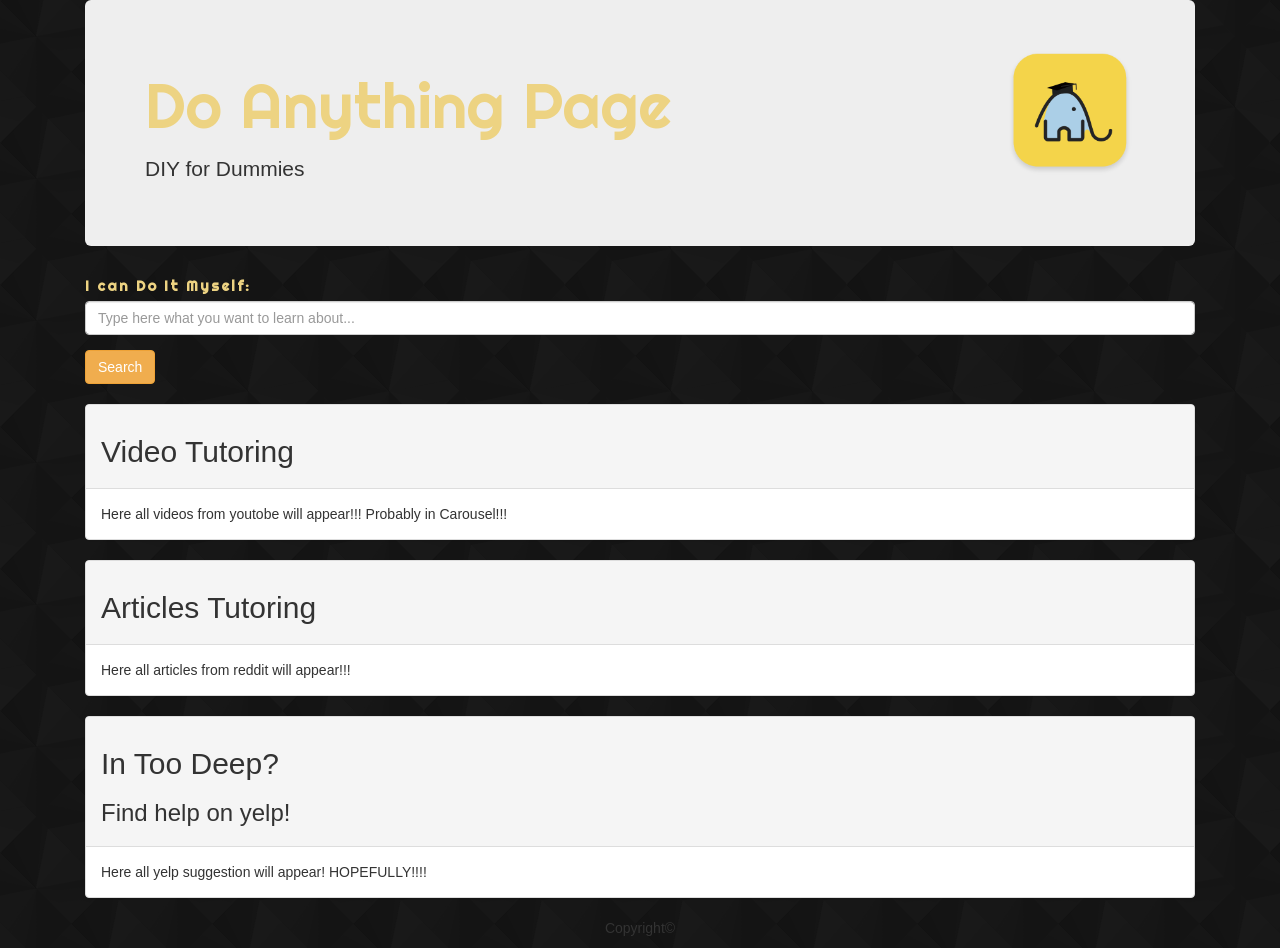
==== index.html @ 7c6731a4 "updates" ====
<!DOCTYPE html>
<html lang="en">

<head>
  <meta charset="UTF-8">
  <title>Do Anything Page</title>
  <script type="text/javascript" src="https://cdnjs.cloudflare.com/ajax/libs/jquery/3.2.1/jquery.min.js"></script>
  <script type="text/javascript" src="app.js"></script>
  <link rel="icon" type="image/png" href="images/favicon.png">
  <link href="https://fonts.googleapis.com/css?family=Righteous" rel="stylesheet">
  <link rel="stylesheet" href="https://stackpath.bootstrapcdn.com/bootstrap/4.3.1/css/bootstrap.min.css"
    integrity="sha384-ggOyR0iXCbMQv3Xipma34MD+dH/1fQ784/j6cY/iJTQUOhcWr7x9JvoRxT2MZw1T" crossorigin="anonymous">
  <link rel="stylesheet" href="https://maxcdn.bootstrapcdn.com/bootstrap/3.4.0/css/bootstrap.min.css">
  <link rel="stylesheet" type="text/css" href="style.css">
  <meta name="viewport" content="width=device-width, initial-scale=1, shrink-to-fit=no">
</head>

<body>

  <div class="container">

    <!-- Jumbotron (title and subtitle) -->
    <div class="row">
      <div class="col-lg-12">
        <div class="jumbotron jumbotron-fluid">
          <img id="img" src="images/my-favicon.png">
          <h1 class="display-4" id="title">Do Anything Page</h1>
          <p class="lead">DIY for Dummies</p>

        </div>
      </div>
    </div>
    <!-- Search bar -->
    <div class="row">
      <div class="col-lg-12">
        <form>
        <div class="form-group" id="searching-term">
          <label for="search">I can Do It Myself:</label>
          <input type="text" class="form-control" id="search" placeholder="Type here what you want to learn about...">
        </div>
        <button type="submit" class="btn btn-warning" id="searchBtn">Search</button>
      </form>
      </div>
    </div>
    <br>
    <!-- Div for videos from youtube -->
    <div class="row">
      <div class="col-lg-12">
        <div class="panel panel-default">
          <div class="panel-heading">
            <h2>Video Tutoring</h2>
          </div>
          <div class="panel-body">Here all videos from youtobe will appear!!! Probably in Carousel!!!</div>
        </div>
      </div>
    </div>
    <!-- Div for articles from reddit -->
    <div class="row">
      <div class="col-lg-12">
        <div class="panel panel-default">
          <div class="panel-heading">
            <h2>Articles Tutoring</h2>
          </div>
          <div class="panel-body" id="reddit-holder">Here all articles from reddit will appear!!! </div>
        </div>
      </div>
    </div>

    <!-- Div for articles from reddit -->
    <div class="row">
      <div class="col-lg-12">
        <div class="panel panel-default">
          <div class="panel-heading">
            <h2>In Too Deep?</h2>
            <h3>Find help on yelp!</h3>
          </div>
          <div class="panel-body">Here all yelp suggestion will appear! HOPEFULLY!!!!</div>
        </div>
      </div>
    </div>
    <footer>
      <p id="copyright">Copyright©</p>
    </footer>



</body>

</html>
---- style.css ----
body {
    background-image: url(images/diagmonds.png);
}
label {
    color: rgb(237,211,130);
    font-family: 'Righteous', cursive;
    letter-spacing: 2px;
}
#title {
    color: rgb(237,211,130);
    font-family: 'Righteous', cursive;
}
#copyright {
    color: hsl(210,25,98);
    text-align: center;
}
#img {
    width: 13rem;
    float: right;
}
/* 
h1 {
    font-weight: bold;
    color: white;
}

h4 {
    color: white;
} */
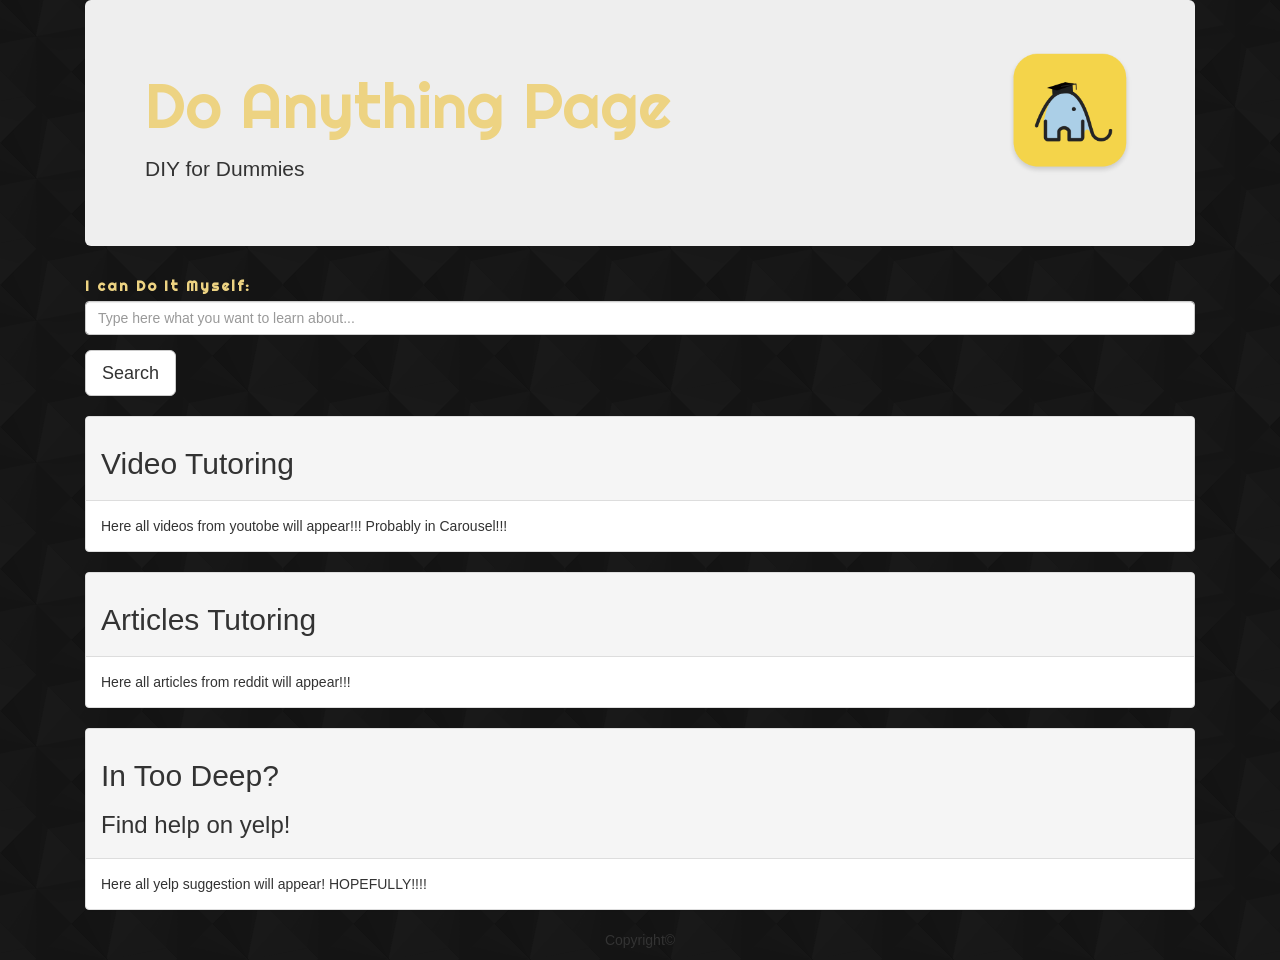
==== commit 3dc1ac4a: "update" ====
--- a/index.html
+++ b/index.html
@@ -12,6 +12,9 @@
     integrity="sha384-ggOyR0iXCbMQv3Xipma34MD+dH/1fQ784/j6cY/iJTQUOhcWr7x9JvoRxT2MZw1T" crossorigin="anonymous">
   <link rel="stylesheet" href="https://maxcdn.bootstrapcdn.com/bootstrap/3.4.0/css/bootstrap.min.css">
   <link rel="stylesheet" type="text/css" href="style.css">
+  <link rel="stylesheet" href="https://maxcdn.bootstrapcdn.com/bootstrap/3.4.0/css/bootstrap.min.css">
+  <script src="https://ajax.googleapis.com/ajax/libs/jquery/3.3.1/jquery.min.js"></script>
+  <script src="https://maxcdn.bootstrapcdn.com/bootstrap/3.4.0/js/bootstrap.min.js"></script>
   <meta name="viewport" content="width=device-width, initial-scale=1, shrink-to-fit=no">
 </head>
 
@@ -38,8 +41,36 @@
           <label for="search">I can Do It Myself:</label>
           <input type="text" class="form-control" id="search" placeholder="Type here what you want to learn about...">
         </div>
-        <button type="submit" class="btn btn-warning" id="searchBtn">Search</button>
+        <button type="submit" class="btn btn-default btn-lg" id="searchBtn">Search</button>
       </form>
+      <!-- Modal -->
+  <div class="modal fade" id="myModal" role="dialog">
+      <div class="modal-dialog">
+  
+        <!-- Modal content-->
+        <div class="modal-content">
+          <div class="modal-header">
+            <h4> Want to share this tutorial by email? Leave your contact here:</h4>
+          </div>
+          <div class="modal-body">
+            <form role="form">
+                <div class="form-group">
+                    <label for="name"><span class="glyphicon glyphicon-user"></span> Name</label>
+                    <input type="text" class="form-control" id="name" placeholder="Enter your name">
+                  </div>
+              <div class="form-group">
+                <label for="email"><span class="glyphicon glyphicon-user"></span> Email</label>
+                <input type="text" class="form-control" id="email" placeholder="Enter your email">
+              </div>
+              <button type="submit" class="btn btn-default btn-success btn-block"><span class="glyphicon glyphicon-off"></span> Yeh! I want to have it on my email!!!</button>
+            </form>
+          </div>
+          <div class="modal-footer">
+            <button type="submit" class="btn btn-default btn-default pull-left" data-dismiss="modal"><span class="glyphicon glyphicon-remove"></span> Cancel</button>
+          </div>
+        </div>
+      </div>
+    </div> 
       </div>
     </div>
     <br>
--- a/style.css
+++ b/style.css
@@ -18,13 +18,4 @@
     width: 13rem;
     float: right;
 }
-/* 
-h1 {
-    font-weight: bold;
-    color: white;
-}
 
-h4 {
-    color: white;
-} */
-
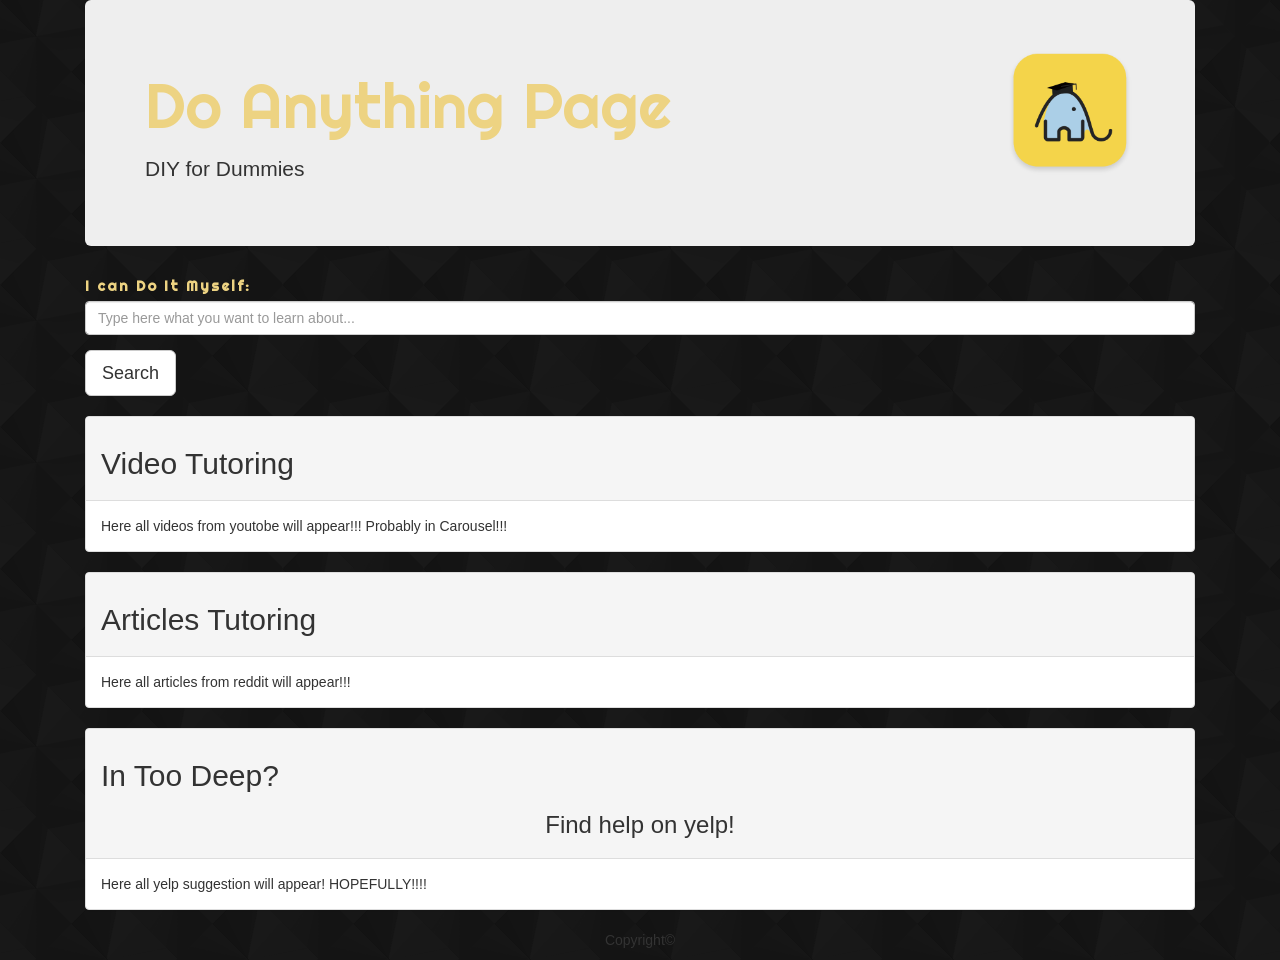
==== commit 254b2b63: "almost final version" ====
--- a/index.html
+++ b/index.html
@@ -81,7 +81,7 @@
           <div class="panel-heading">
             <h2>Video Tutoring</h2>
           </div>
-          <div class="panel-body">Here all videos from youtobe will appear!!! Probably in Carousel!!!</div>
+          <div class="panel-body" id="wellSection"> Here all videos from youtobe will appear!!! Probably in Carousel!!!</div>
         </div>
       </div>
     </div>
--- a/style.css
+++ b/style.css
@@ -18,4 +18,16 @@
     width: 13rem;
     float: right;
 }
+h3 {
+    text-align: center;
+    margin: 0 auto;
+    display:block;
+    font-weight: bold;
+ }
+ iframe {
+   width:500px;
+   height:250px;
+   display:block;
+   margin: 0 auto;
+ }
 
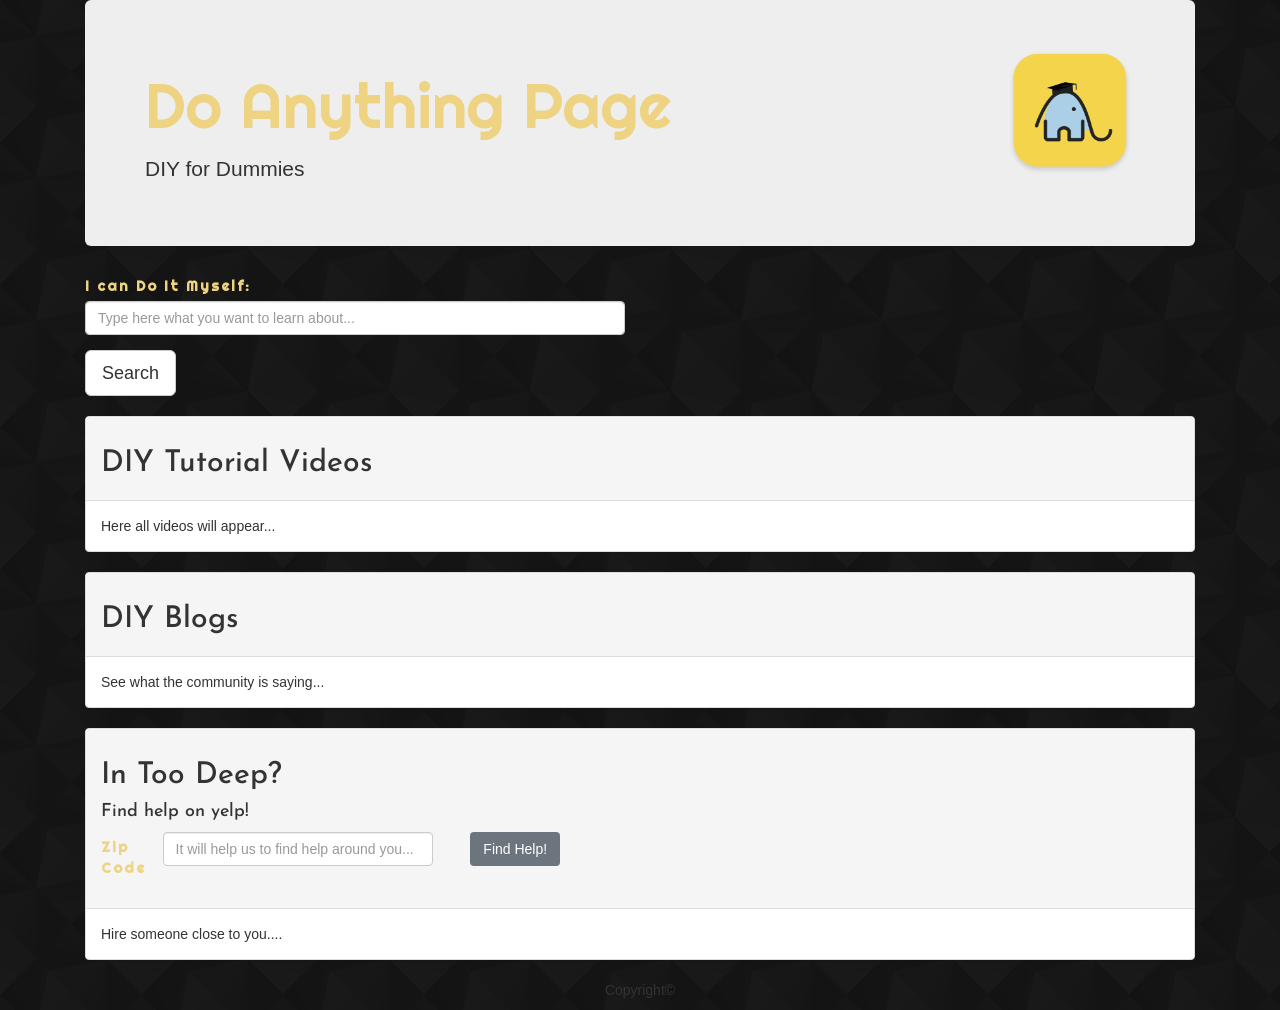
==== commit 255e2054: "changes with local storage" ====
--- a/index.html
+++ b/index.html
@@ -16,6 +16,7 @@
   <script src="https://ajax.googleapis.com/ajax/libs/jquery/3.3.1/jquery.min.js"></script>
   <script src="https://maxcdn.bootstrapcdn.com/bootstrap/3.4.0/js/bootstrap.min.js"></script>
   <meta name="viewport" content="width=device-width, initial-scale=1, shrink-to-fit=no">
+  <link href="https://fonts.googleapis.com/css?family=Germania+One|Josefin+Sans" rel="stylesheet">
 </head>
 
 <body>
@@ -35,42 +36,47 @@
     </div>
     <!-- Search bar -->
     <div class="row">
-      <div class="col-lg-12">
+      <div class="col-lg-6">
         <form>
-        <div class="form-group" id="searching-term">
-          <label for="search">I can Do It Myself:</label>
-          <input type="text" class="form-control" id="search" placeholder="Type here what you want to learn about...">
-        </div>
-        <button type="submit" class="btn btn-default btn-lg" id="searchBtn">Search</button>
-      </form>
-      <!-- Modal -->
-  <div class="modal fade" id="myModal" role="dialog">
-      <div class="modal-dialog">
-  
-        <!-- Modal content-->
-        <div class="modal-content">
-          <div class="modal-header">
-            <h4> Want to share this tutorial by email? Leave your contact here:</h4>
+          <div class="form-group" id="searching-term">
+            <label for="search">I can Do It Myself:</label>
+            <input type="text" class="form-control" id="search" placeholder="Type here what you want to learn about...">
           </div>
-          <div class="modal-body">
-            <form role="form">
-                <div class="form-group">
+          <button type="submit" class="btn btn-default btn-lg" id="searchBtn">Search</button>
+        </form>
+        <!-- Modal -->
+        <div class="modal fade" id="myModal" role="dialog">
+          <div class="modal-dialog">
+
+            <!-- Modal content-->
+            <div class="modal-content">
+              <div class="modal-header">
+                <h4> Want to share this tutorial by email? Leave your contact here:</h4>
+              </div>
+              <div class="modal-body">
+                <form role="form">
+                  <div class="form-group">
                     <label for="name"><span class="glyphicon glyphicon-user"></span> Name</label>
                     <input type="text" class="form-control" id="name" placeholder="Enter your name">
                   </div>
-              <div class="form-group">
-                <label for="email"><span class="glyphicon glyphicon-user"></span> Email</label>
-                <input type="text" class="form-control" id="email" placeholder="Enter your email">
+                  <div class="form-group">
+                    <label for="email"><span class="glyphicon glyphicon-user"></span> Email</label>
+                    <input type="text" class="form-control" id="email" placeholder="Enter your email">
+                  </div>
+                  <button type="submit" class="btn btn-default btn-success btn-block"><span
+                      class="glyphicon glyphicon-off"></span> Yeh! I want to have it on my email!!!</button>
+                </form>
               </div>
-              <button type="submit" class="btn btn-default btn-success btn-block"><span class="glyphicon glyphicon-off"></span> Yeh! I want to have it on my email!!!</button>
-            </form>
-          </div>
-          <div class="modal-footer">
-            <button type="submit" class="btn btn-default btn-default pull-left" data-dismiss="modal"><span class="glyphicon glyphicon-remove"></span> Cancel</button>
+              <div class="modal-footer">
+                <button type="submit" class="btn btn-default btn-default pull-left" data-dismiss="modal"><span
+                    class="glyphicon glyphicon-remove"></span> Cancel</button>
+              </div>
+            </div>
           </div>
         </div>
       </div>
-    </div> 
+      <div class="col-lg-6">
+<div id="search-history"> </div>
       </div>
     </div>
     <br>
@@ -79,9 +85,9 @@
       <div class="col-lg-12">
         <div class="panel panel-default">
           <div class="panel-heading">
-            <h2>Video Tutoring</h2>
+            <h2 class="title-1">DIY Tutorial Videos</h2>
           </div>
-          <div class="panel-body" id="wellSection"> Here all videos from youtobe will appear!!! Probably in Carousel!!!</div>
+          <div class="panel-body" id="wellSection"> Here all videos will appear...</div>
         </div>
       </div>
     </div>
@@ -90,28 +96,45 @@
       <div class="col-lg-12">
         <div class="panel panel-default">
           <div class="panel-heading">
-            <h2>Articles Tutoring</h2>
+            <h2 class="title-1">DIY Blogs</h2>
           </div>
-          <div class="panel-body" id="reddit-holder">Here all articles from reddit will appear!!! </div>
+          <div class="panel-body" id="reddit-holder"> See what the community is saying... </div>
         </div>
       </div>
     </div>
 
-    <!-- Div for articles from reddit -->
+    <!-- Div for  yelp -->
     <div class="row">
       <div class="col-lg-12">
         <div class="panel panel-default">
           <div class="panel-heading">
-            <h2>In Too Deep?</h2>
-            <h3>Find help on yelp!</h3>
+            <h2 class="title-1">In Too Deep? </h2>
+            <h4 class="title-1">Find help on yelp!</h4>
+            <div class="row">
+              <div class="col-lg-4">
+              <form>
+                <div class="form-group row">
+                  <label for="zipCodeInput" class="col-sm-2 col-form-label">Zip Code</label>
+                  <div class="col-sm-10">
+                    <input type="text" class="form-control" id="zipCodeInput"
+                      placeholder="It will help us to find help around you...">
+                  </div>
+                </div>
+              </div>
+              <div class="col-lg-7">
+                  <button type="button" class="btn btn-secondary" id="zipBtn">Find Help!</button>
+              </div>
+              </form>
+            </div>
           </div>
-          <div class="panel-body">Here all yelp suggestion will appear! HOPEFULLY!!!!</div>
+          <div class="panel-body" id="yelp-holder">Hire someone close to you....</div>
         </div>
       </div>
     </div>
-    <footer>
-      <p id="copyright">Copyright©</p>
-    </footer>
+  </div>
+  <footer>
+    <p id="copyright">Copyright©</p>
+  </footer>
 
 
 
--- a/style.css
+++ b/style.css
@@ -31,3 +31,18 @@
    margin: 0 auto;
  }
 
+ .title-1{
+    font-family: 'Germania One', cursive;
+    font-family: 'Josefin Sans', sans-serif;
+ }
+  #zipCodeInput {
+     width: 27rem;
+  }
+
+  .delete-button {
+    color: green;
+    background: black;
+    margin: 0.6rem;
+  }
+ 
+
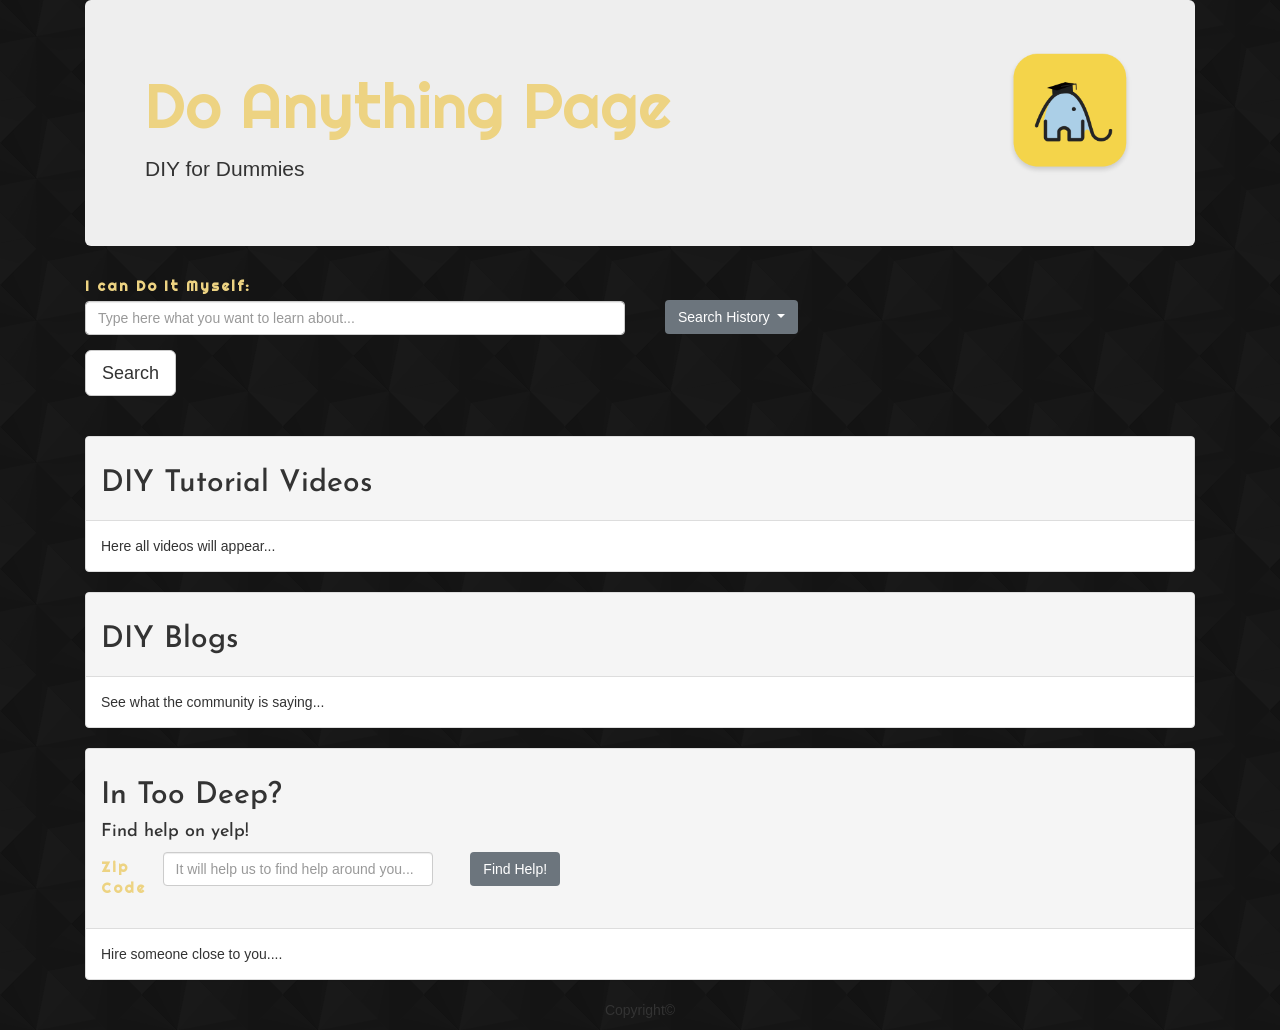
==== commit f9517f57: "updated video sizing + search history dropdown" ====
--- a/index.html
+++ b/index.html
@@ -44,6 +44,8 @@
           </div>
           <button type="submit" class="btn btn-default btn-lg" id="searchBtn">Search</button>
         </form>
+        <br>
+
         <!-- Modal -->
         <div class="modal fade" id="myModal" role="dialog">
           <div class="modal-dialog">
@@ -75,8 +77,21 @@
           </div>
         </div>
       </div>
+      <!-- Search History Dropdown-->
+      <br>
       <div class="col-lg-6">
-<div id="search-history"> </div>
+        <div id="search-history">
+          <div class="dropdown">
+            <button class="btn btn-secondary dropdown-toggle" type="button" id="dropdownMenuButton"
+              data-toggle="dropdown" aria-haspopup="true" aria-expanded="false">
+              Search History
+            </button>
+            <div class="dropdown-menu" aria-labelledby="dropdownMenuButton">
+              <span class="dropdown-item"></span>
+
+            </div>
+          </div>
+        </div>
       </div>
     </div>
     <br>
@@ -112,17 +127,17 @@
             <h4 class="title-1">Find help on yelp!</h4>
             <div class="row">
               <div class="col-lg-4">
-              <form>
-                <div class="form-group row">
-                  <label for="zipCodeInput" class="col-sm-2 col-form-label">Zip Code</label>
-                  <div class="col-sm-10">
-                    <input type="text" class="form-control" id="zipCodeInput"
-                      placeholder="It will help us to find help around you...">
+                <form>
+                  <div class="form-group row">
+                    <label for="zipCodeInput" class="col-sm-2 col-form-label">Zip Code</label>
+                    <div class="col-sm-10">
+                      <input type="text" class="form-control" id="zipCodeInput"
+                        placeholder="It will help us to find help around you...">
+                    </div>
                   </div>
-                </div>
               </div>
               <div class="col-lg-7">
-                  <button type="button" class="btn btn-secondary" id="zipBtn">Find Help!</button>
+                <button type="button" class="btn btn-secondary" id="zipBtn">Find Help!</button>
               </div>
               </form>
             </div>
--- a/style.css
+++ b/style.css
@@ -25,7 +25,7 @@
     font-weight: bold;
  }
  iframe {
-   width:500px;
+   width: 60%;
    height:250px;
    display:block;
    margin: 0 auto;
@@ -46,3 +46,7 @@
   }
  
 
+#dropdownMenuButton {
+    margin-left: 10px;
+    margin-top: 24px;
+}
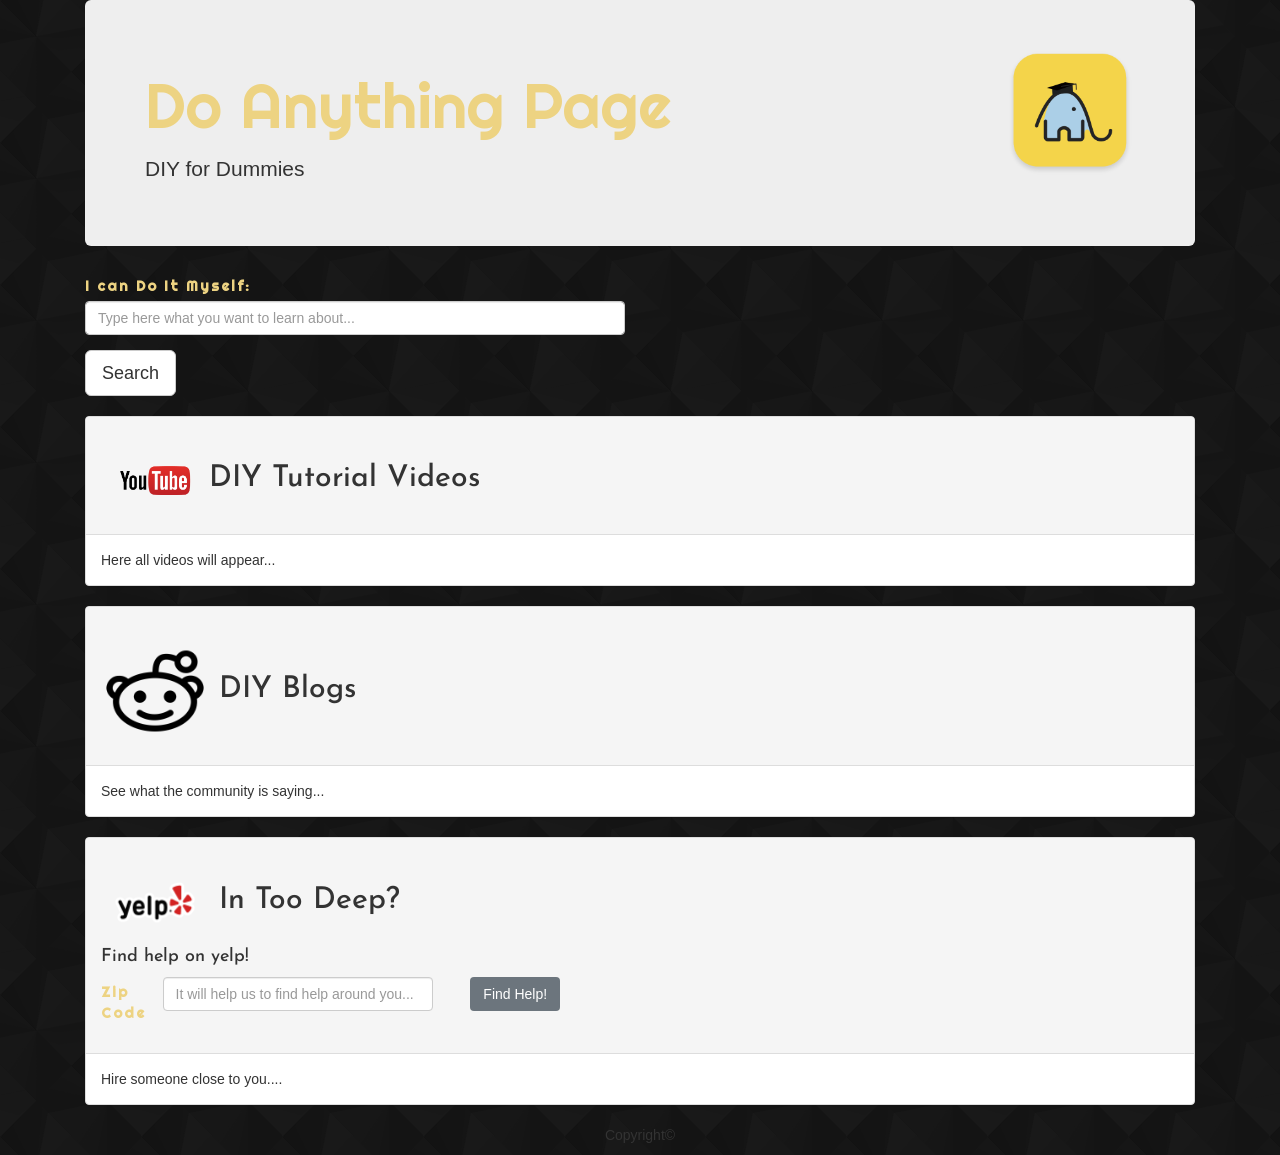
==== commit b65a07a4: "updates" ====
--- a/index.html
+++ b/index.html
@@ -44,8 +44,6 @@
           </div>
           <button type="submit" class="btn btn-default btn-lg" id="searchBtn">Search</button>
         </form>
-        <br>
-
         <!-- Modal -->
         <div class="modal fade" id="myModal" role="dialog">
           <div class="modal-dialog">
@@ -77,21 +75,8 @@
           </div>
         </div>
       </div>
-      <!-- Search History Dropdown-->
-      <br>
       <div class="col-lg-6">
-        <div id="search-history">
-          <div class="dropdown">
-            <button class="btn btn-secondary dropdown-toggle" type="button" id="dropdownMenuButton"
-              data-toggle="dropdown" aria-haspopup="true" aria-expanded="false">
-              Search History
-            </button>
-            <div class="dropdown-menu" aria-labelledby="dropdownMenuButton">
-              <span class="dropdown-item"></span>
-
-            </div>
-          </div>
-        </div>
+<div id="search-history"> </div>
       </div>
     </div>
     <br>
@@ -100,7 +85,8 @@
       <div class="col-lg-12">
         <div class="panel panel-default">
           <div class="panel-heading">
-            <h2 class="title-1">DIY Tutorial Videos</h2>
+   
+            <h2 class="title-1" > <img class="logo" src = "images/youtube-logo.png">DIY Tutorial Videos</h2>
           </div>
           <div class="panel-body" id="wellSection"> Here all videos will appear...</div>
         </div>
@@ -111,7 +97,7 @@
       <div class="col-lg-12">
         <div class="panel panel-default">
           <div class="panel-heading">
-            <h2 class="title-1">DIY Blogs</h2>
+            <h2 class="title-1"> <img class="logo" src = "images/reddit.png"> DIY Blogs</h2>
           </div>
           <div class="panel-body" id="reddit-holder"> See what the community is saying... </div>
         </div>
@@ -123,21 +109,21 @@
       <div class="col-lg-12">
         <div class="panel panel-default">
           <div class="panel-heading">
-            <h2 class="title-1">In Too Deep? </h2>
+            <h2 class="title-1"><img class="logo" src = "images/yelp-logo.png"> In Too Deep? </h2>
             <h4 class="title-1">Find help on yelp!</h4>
             <div class="row">
               <div class="col-lg-4">
-                <form>
-                  <div class="form-group row">
-                    <label for="zipCodeInput" class="col-sm-2 col-form-label">Zip Code</label>
-                    <div class="col-sm-10">
-                      <input type="text" class="form-control" id="zipCodeInput"
-                        placeholder="It will help us to find help around you...">
-                    </div>
+              <form>
+                <div class="form-group row">
+                  <label for="zipCodeInput" class="col-sm-2 col-form-label">Zip Code</label>
+                  <div class="col-sm-10">
+                    <input type="text" class="form-control" id="zipCodeInput"
+                      placeholder="It will help us to find help around you...">
                   </div>
+                </div>
               </div>
               <div class="col-lg-7">
-                <button type="button" class="btn btn-secondary" id="zipBtn">Find Help!</button>
+                  <button type="button" class="btn btn-secondary" id="zipBtn">Find Help!</button>
               </div>
               </form>
             </div>
--- a/style.css
+++ b/style.css
@@ -25,7 +25,7 @@
     font-weight: bold;
  }
  iframe {
-   width: 60%;
+   width:500px;
    height:250px;
    display:block;
    margin: 0 auto;
@@ -44,9 +44,11 @@
     background: black;
     margin: 0.6rem;
   }
+ .searchingItems{
+     color: white;
+ }
+
+ .logo {
+     width: 10%;
+ }
  
-
-#dropdownMenuButton {
-    margin-left: 10px;
-    margin-top: 24px;
-}
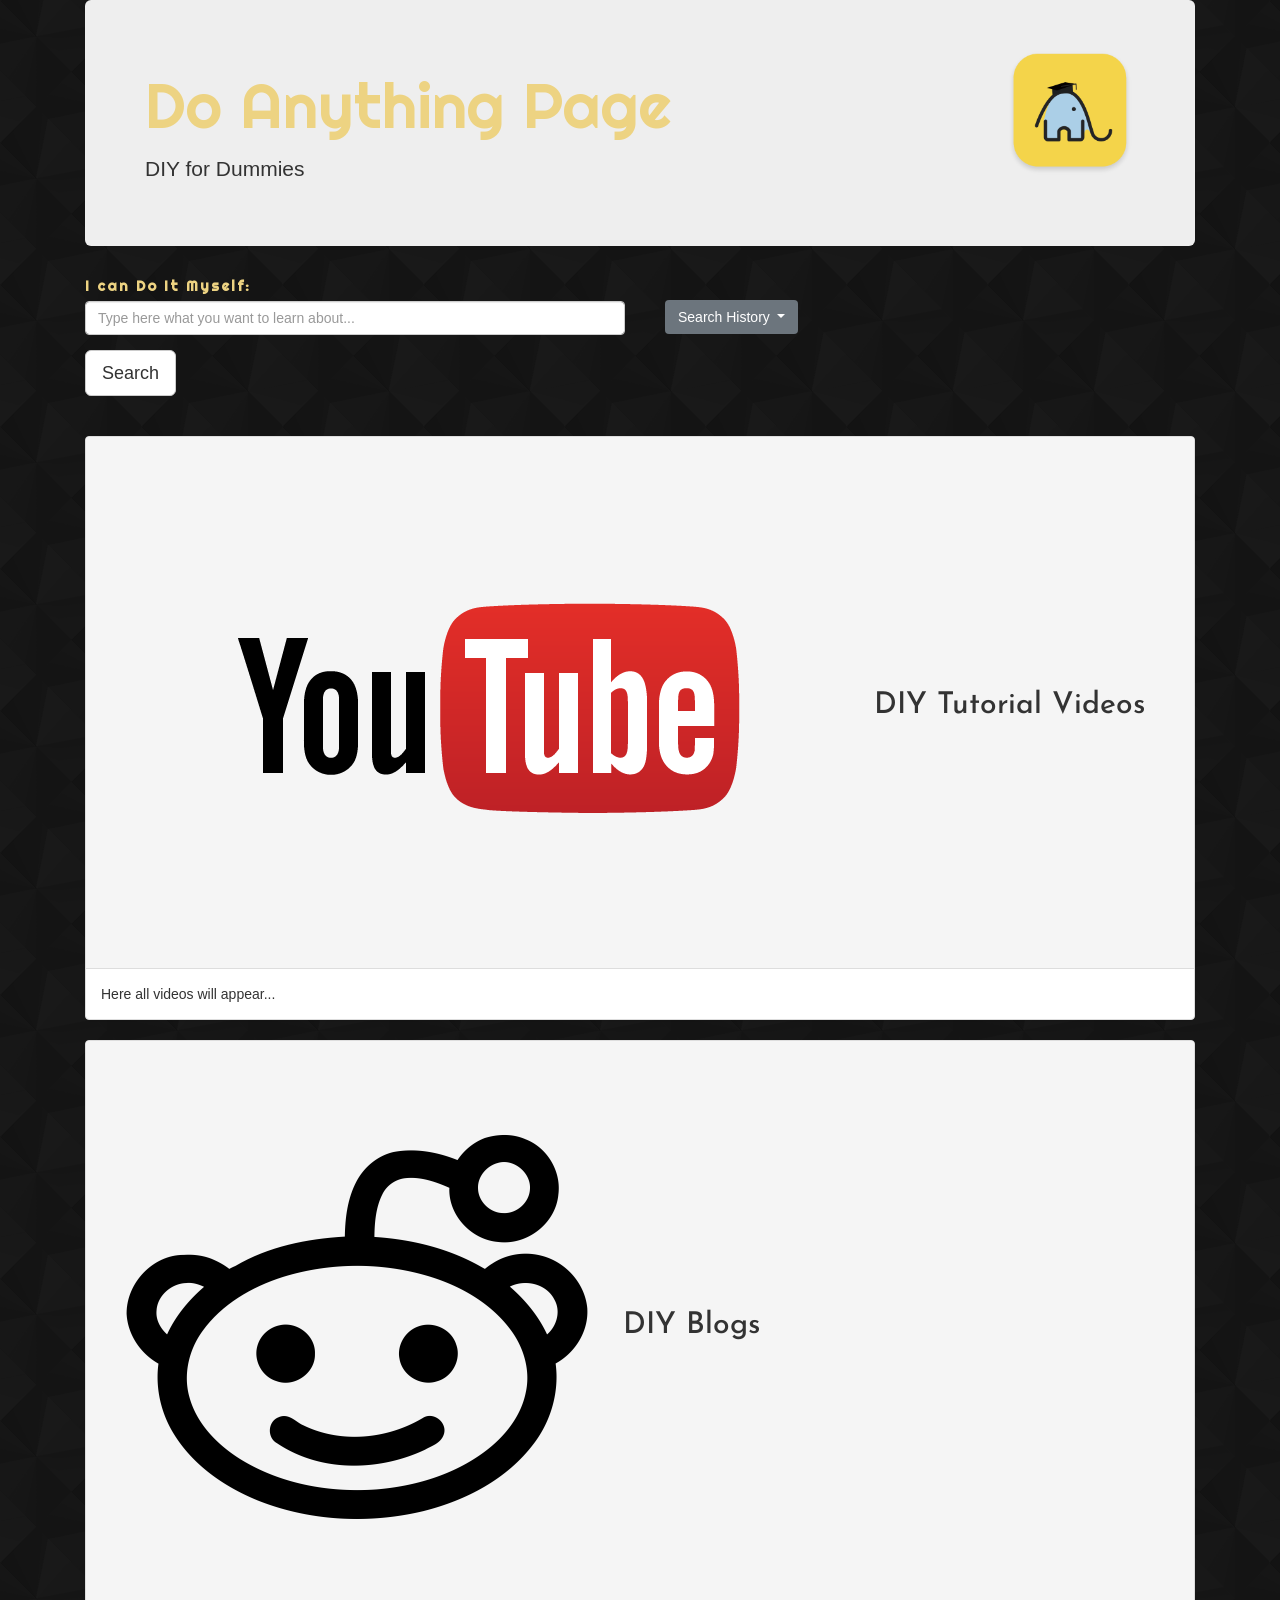
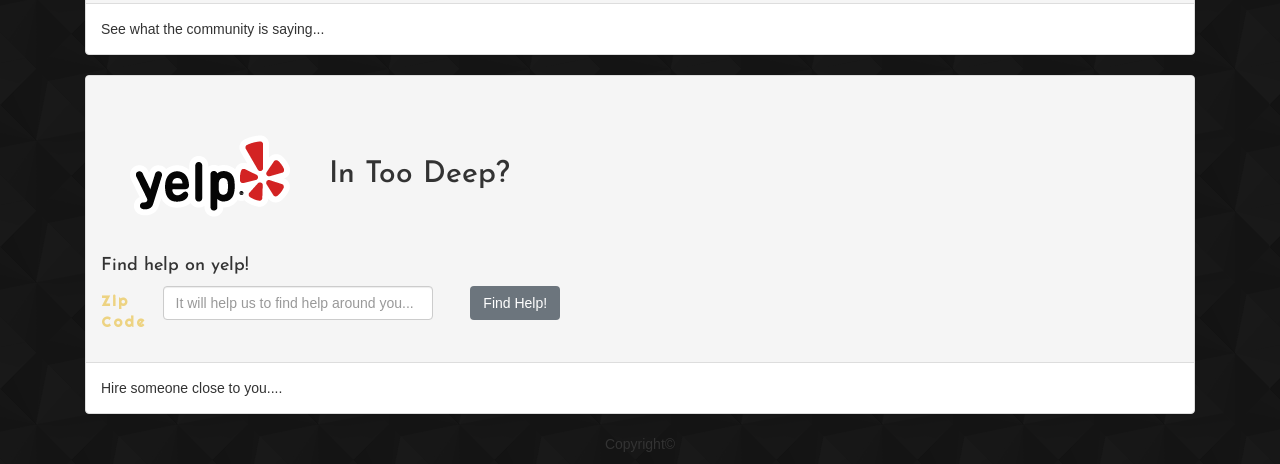
==== commit bceb33aa: "Merge branch 'master' into front-end2" ====
--- a/index.html
+++ b/index.html
@@ -44,6 +44,8 @@
           </div>
           <button type="submit" class="btn btn-default btn-lg" id="searchBtn">Search</button>
         </form>
+        <br>
+
         <!-- Modal -->
         <div class="modal fade" id="myModal" role="dialog">
           <div class="modal-dialog">
@@ -75,8 +77,21 @@
           </div>
         </div>
       </div>
+      <!-- Search History Dropdown-->
+      <br>
       <div class="col-lg-6">
-<div id="search-history"> </div>
+        <div id="search-history">
+          <div class="dropdown">
+            <button class="btn btn-secondary dropdown-toggle" type="button" id="dropdownMenuButton"
+              data-toggle="dropdown" aria-haspopup="true" aria-expanded="false">
+              Search History
+            </button>
+            <div class="dropdown-menu" aria-labelledby="dropdownMenuButton">
+              <span class="dropdown-item"></span>
+
+            </div>
+          </div>
+        </div>
       </div>
     </div>
     <br>
@@ -113,17 +128,17 @@
             <h4 class="title-1">Find help on yelp!</h4>
             <div class="row">
               <div class="col-lg-4">
-              <form>
-                <div class="form-group row">
-                  <label for="zipCodeInput" class="col-sm-2 col-form-label">Zip Code</label>
-                  <div class="col-sm-10">
-                    <input type="text" class="form-control" id="zipCodeInput"
-                      placeholder="It will help us to find help around you...">
+                <form>
+                  <div class="form-group row">
+                    <label for="zipCodeInput" class="col-sm-2 col-form-label">Zip Code</label>
+                    <div class="col-sm-10">
+                      <input type="text" class="form-control" id="zipCodeInput"
+                        placeholder="It will help us to find help around you...">
+                    </div>
                   </div>
-                </div>
               </div>
               <div class="col-lg-7">
-                  <button type="button" class="btn btn-secondary" id="zipBtn">Find Help!</button>
+                <button type="button" class="btn btn-secondary" id="zipBtn">Find Help!</button>
               </div>
               </form>
             </div>
--- a/style.css
+++ b/style.css
@@ -25,7 +25,7 @@
     font-weight: bold;
  }
  iframe {
-   width:500px;
+   width: 60%;
    height:250px;
    display:block;
    margin: 0 auto;
@@ -48,7 +48,14 @@
      color: white;
  }
 
+/* <<<<<<< front-end2
  .logo {
      width: 10%;
  }
- 
+ */
+
+#dropdownMenuButton {
+    margin-left: 10px;
+    margin-top: 24px;
+}
+
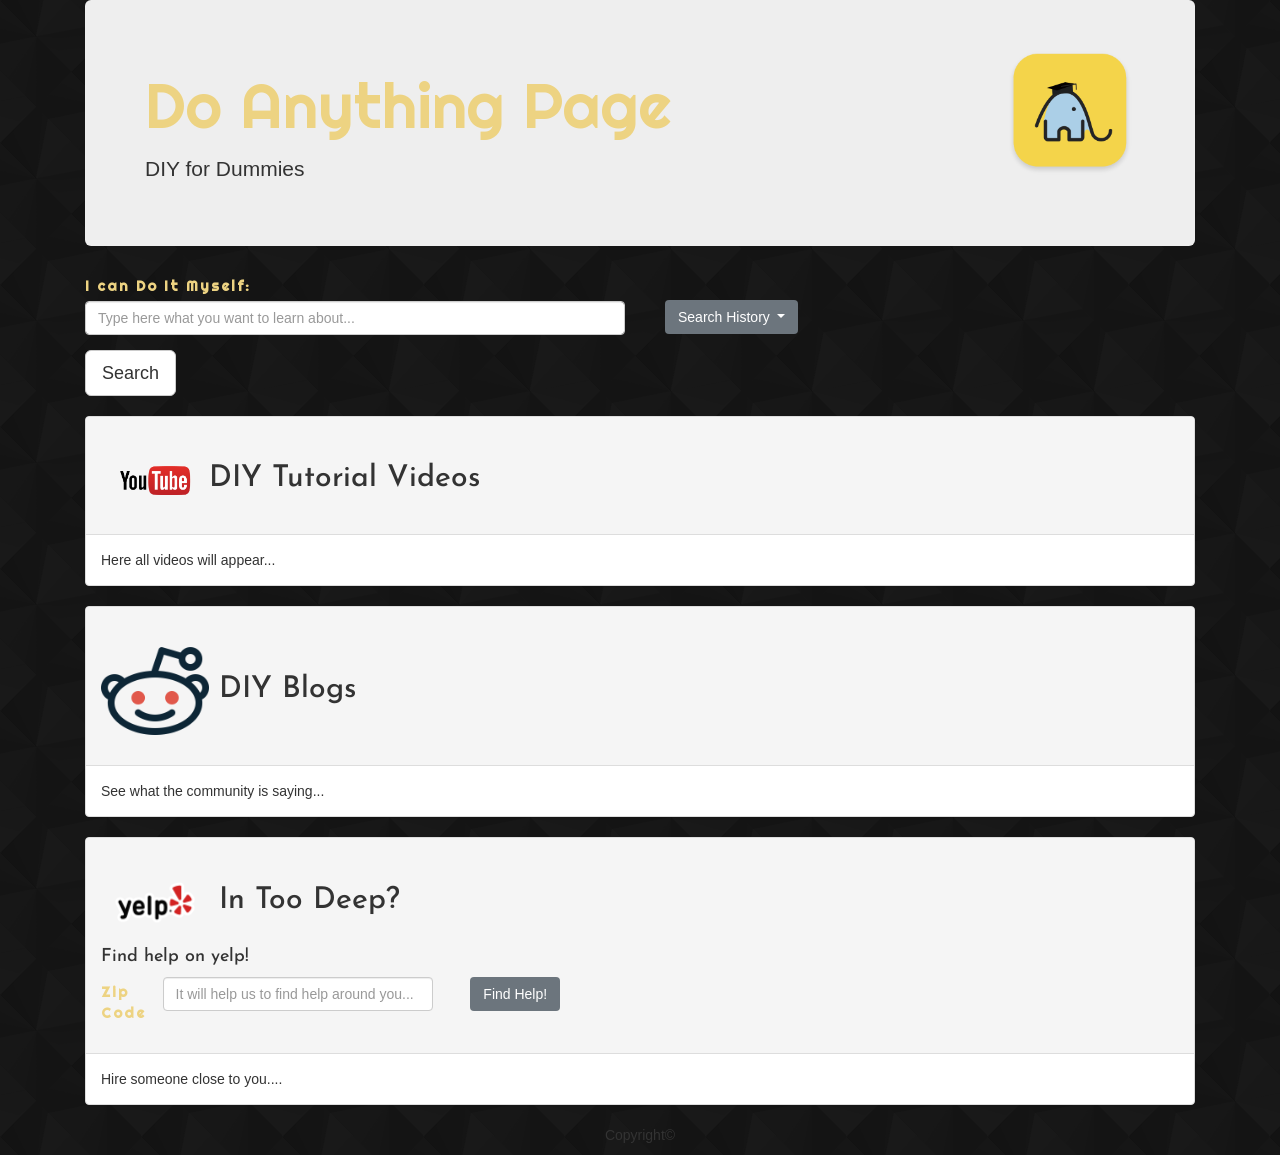
==== commit 168bdb6b: "updates" ====
--- a/index.html
+++ b/index.html
@@ -44,8 +44,6 @@
           </div>
           <button type="submit" class="btn btn-default btn-lg" id="searchBtn">Search</button>
         </form>
-        <br>
-
         <!-- Modal -->
         <div class="modal fade" id="myModal" role="dialog">
           <div class="modal-dialog">
@@ -66,7 +64,7 @@
                     <input type="text" class="form-control" id="email" placeholder="Enter your email">
                   </div>
                   <button type="submit" class="btn btn-default btn-success btn-block"><span
-                      class="glyphicon glyphicon-off"></span> Yeh! I want to have it on my email!!!</button>
+                      class="glyphicon glyphicon-off"></span> Yah! I want to have it on my email!!!</button>
                 </form>
               </div>
               <div class="modal-footer">
@@ -77,24 +75,24 @@
           </div>
         </div>
       </div>
-      <!-- Search History Dropdown-->
-      <br>
-      <div class="col-lg-6">
-        <div id="search-history">
-          <div class="dropdown">
-            <button class="btn btn-secondary dropdown-toggle" type="button" id="dropdownMenuButton"
-              data-toggle="dropdown" aria-haspopup="true" aria-expanded="false">
-              Search History
-            </button>
-            <div class="dropdown-menu" aria-labelledby="dropdownMenuButton">
-              <span class="dropdown-item"></span>
+<!-- Search History Dropdown-->
+<br>
+<div class="col-lg-6">
+  <div id="search-history">
+    <div class="dropdown">
+      <button class="btn btn-secondary dropdown-toggle" type="button" id="dropdownMenuButton"
+        data-toggle="dropdown" aria-haspopup="true" aria-expanded="false">
+        Search History
+      </button>
+      <div class="dropdown-menu" aria-labelledby="dropdownMenuButton">
+        <span class="dropdown-item"></span>
 
-            </div>
-          </div>
-        </div>
       </div>
     </div>
-    <br>
+  </div>
+</div>
+</div>
+<br>
     <!-- Div for videos from youtube -->
     <div class="row">
       <div class="col-lg-12">
@@ -128,17 +126,17 @@
             <h4 class="title-1">Find help on yelp!</h4>
             <div class="row">
               <div class="col-lg-4">
-                <form>
-                  <div class="form-group row">
-                    <label for="zipCodeInput" class="col-sm-2 col-form-label">Zip Code</label>
-                    <div class="col-sm-10">
-                      <input type="text" class="form-control" id="zipCodeInput"
-                        placeholder="It will help us to find help around you...">
-                    </div>
+              <form>
+                <div class="form-group row">
+                  <label for="zipCodeInput" class="col-sm-2 col-form-label">Zip Code</label>
+                  <div class="col-sm-10">
+                    <input type="text" class="form-control" id="zipCodeInput"
+                      placeholder="It will help us to find help around you...">
                   </div>
+                </div>
               </div>
               <div class="col-lg-7">
-                <button type="button" class="btn btn-secondary" id="zipBtn">Find Help!</button>
+                  <button type="button" class="btn btn-secondary" id="zipBtn">Find Help!</button>
               </div>
               </form>
             </div>
--- a/style.css
+++ b/style.css
@@ -45,14 +45,14 @@
     margin: 0.6rem;
   }
  .searchingItems{
-     color: white;
+     color: black;
  }
+ 
 
-/* <<<<<<< front-end2
  .logo {
      width: 10%;
  }
- */
+ 
 
 #dropdownMenuButton {
     margin-left: 10px;
